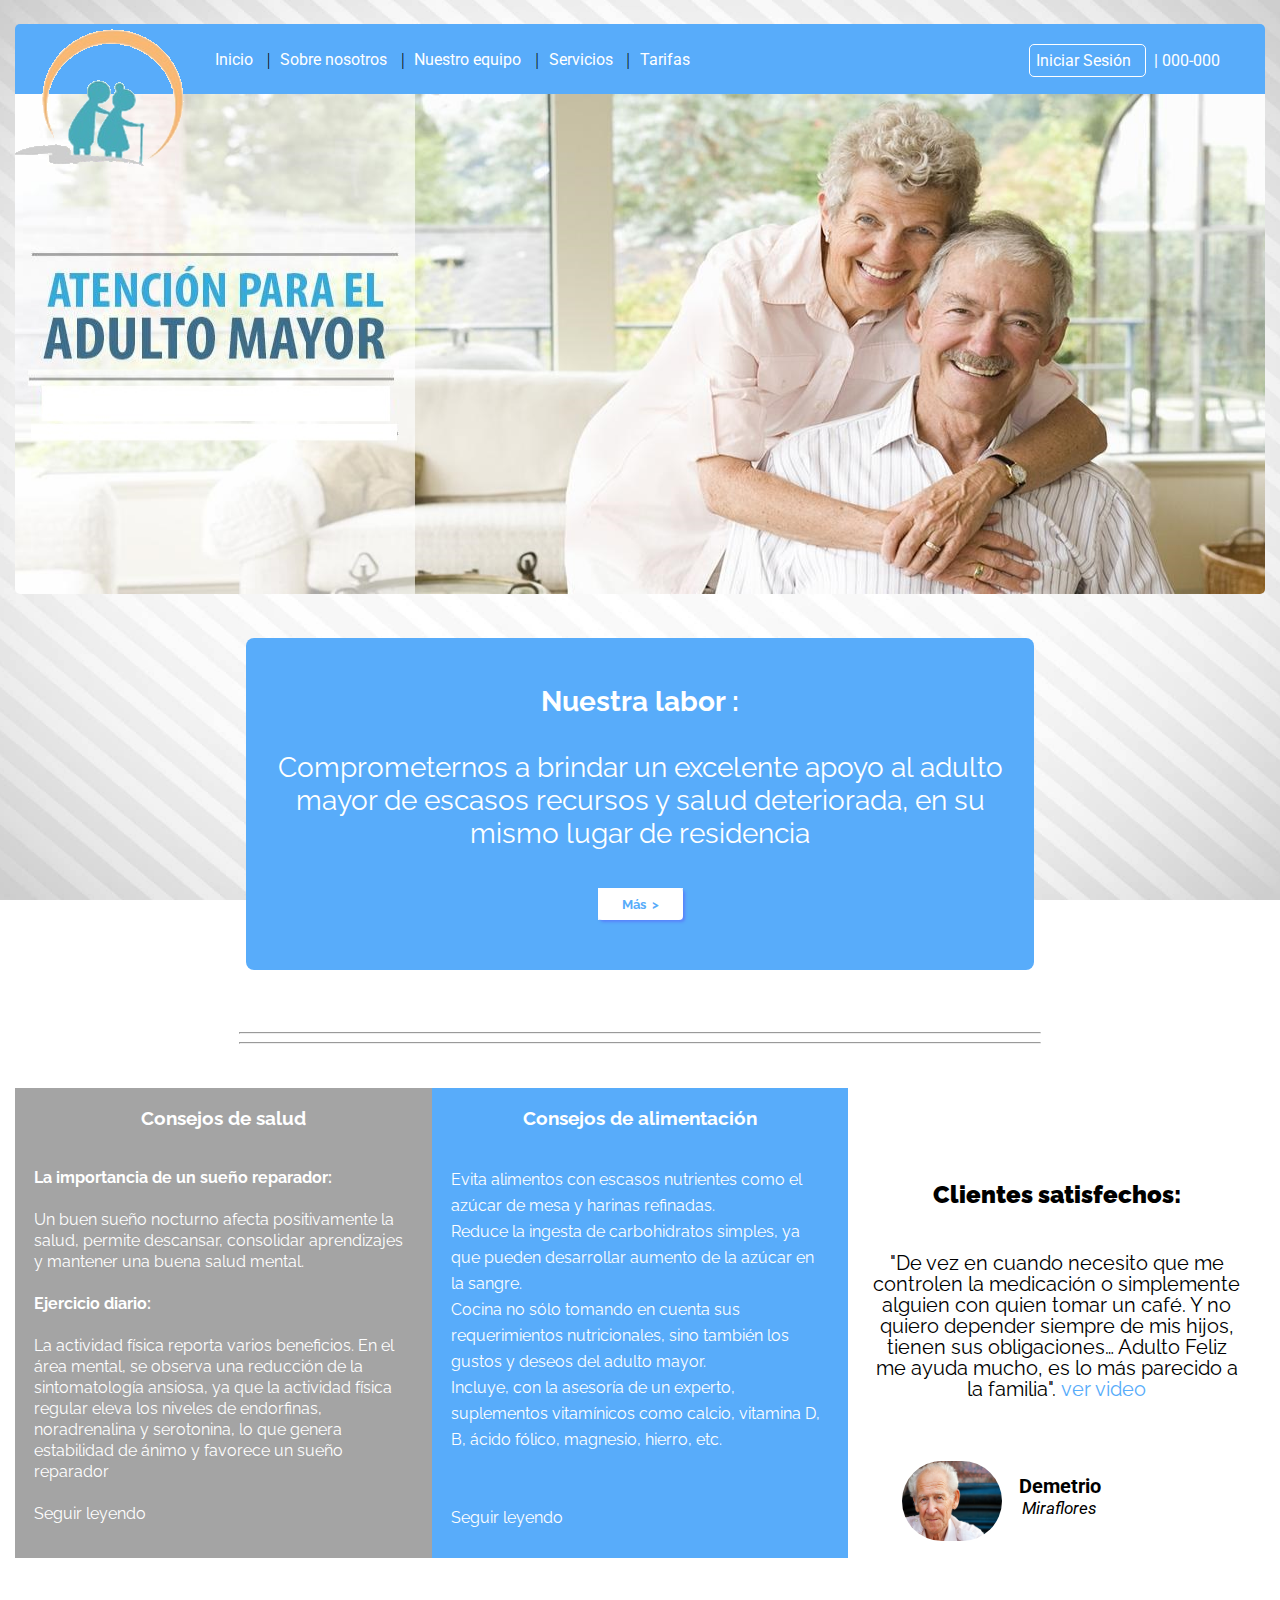
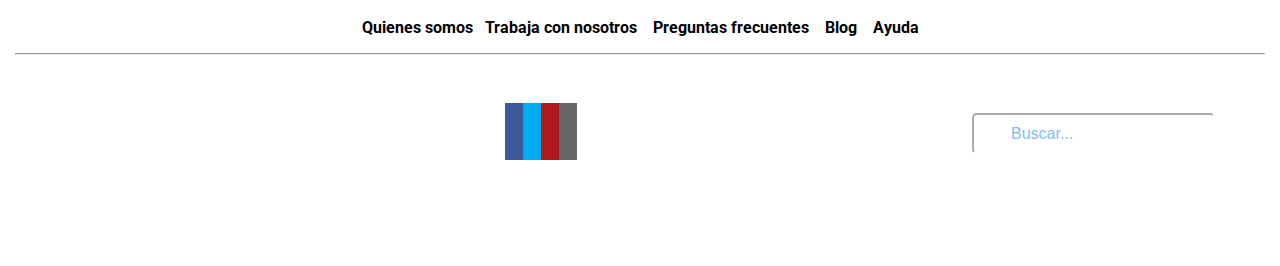
==== index.html @ ea1b71c4 "Primer commit" ====
<!DOCTYPE html>
<html>
<head>
	<meta charset="UTF-8">
	<title>Adulto Feliz</title>
	<link rel="stylesheet" type="text/css" href="estilo.css">
	<link rel="stylesheet" href="https://use.fontawesome.com/releases/v5.0.11/css/all.css" integrity="sha384-p2jx59pefphTFIpeqCcISO9MdVfIm4pNnsL08A6v5vaQc4owkQqxMV8kg4Yvhaw/" crossorigin="anonymous">
	<link href="https://fonts.googleapis.com/css?family=Roboto" rel="stylesheet">
	<link href="https://fonts.googleapis.com/css?family=Roboto:500" rel="stylesheet">
	<link href="https://fonts.googleapis.com/css?family=Raleway" rel="stylesheet">
	<link rel="stylesheet" href="https://use.fontawesome.com/releases/v5.0.13/css/all.css" integrity="sha384-DNOHZ68U8hZfKXOrtjWvjxusGo9WQnrNx2sqG0tfsghAvtVlRW3tvkXWZh58N9jp" crossorigin="anonymous">
</head>
<body>
	<main>
		<header><a href="index.html"><img src="logo.png"></a>
			<ul>
				<li><a href="index.html">Inicio&nbsp;</a>|</li>
				<li><a href="index3.html">Sobre nosotros&nbsp;</a>|</li>
				<li><a href="index4.html">Nuestro equipo&nbsp;</a>|</li>
				<li><a href="#">Servicios&nbsp;</a>|</li>
				<li><a href="index2.html">Tarifas</a></li>
			</ul>
			<div class="iconheader">
			<span class="user"><a href="https://www.holaelefant.com/contact">Iniciar Sesión&nbsp;&nbsp;<i class="fas fa-user-alt fa-1x"></i></a></span>|
			<span class="phone">000-000&nbsp;&nbsp;<i class="fas fa-phone fa-1x"></i></span>
			</div>


		</header>

		<nav>
			<img src="banner2.jpg" width="1250" height="500">
		</nav>
			<article>

			<p><strong>Nuestra labor :</strong><br><br>Comprometernos a brindar un excelente apoyo al adulto mayor de escasos recursos y salud deteriorada, en su mismo lugar de residencia</p>

		<button>
			<a href="index3.html">Más&nbsp;&nbsp;></a>
		</button> 
		</article>
		<br>
		<br>
		<br>
		<hr class="linea">
		<hr class="linea">
		<br>
		<br>
		<div id="caja">

			<div id="caja1">
				<h3>Consejos de salud<br></h3>

					<p><strong>La importancia de un sueño reparador:</strong><br><br>Un  buen  sueño nocturno afecta positivamente la salud, permite descansar,  consolidar aprendizajes y  mantener una buena salud mental.<br><br><strong>Ejercicio diario:</strong><br><br> La actividad física reporta varios beneficios. En el área mental, se observa una reducción de la sintomatología ansiosa, ya que la actividad física regular eleva los niveles de endorfinas, noradrenalina y serotonina, lo que genera estabilidad de ánimo y favorece un sueño reparador <br><br><a href="#">Seguir leyendo</a></p>
			</div>

			<div id="caja2">
				<h3>Consejos de alimentación</h3>

					<p> Evita alimentos con escasos nutrientes como el azúcar de mesa y harinas refinadas.<br>
 						Reduce la ingesta de carbohidratos simples, ya que pueden desarrollar aumento de la azúcar en la sangre.<br>
						Cocina no sólo tomando en cuenta sus requerimientos nutricionales, sino también los gustos y deseos del adulto mayor.<br>
						Incluye, con la asesoría de un experto, suplementos vitamínicos como calcio, vitamina D, B, ácido fólico, magnesio, hierro, etc.<br><br><br><a href="#">Seguir leyendo</a></p>
						</div>

			<div id="caja3">
				<h2><strong>Clientes satisfechos:</strong></h2>

					<p>"De vez en cuando necesito que me controlen la medicación o simplemente alguien con quien tomar un café. Y no quiero depender siempre de mis hijos, tienen sus obligaciones… Adulto Feliz me ayuda mucho, es lo más parecido a la familia".&nbsp;<a href="#">ver video</a><br><br>
						<img src="abuelo.jpg"> 
						<span><strong>Demetrio</strong><br><i>Miraflores</i></span>
			</div>	
					<footer>
							<p><a href="#">Quienes somos &nbsp;&nbsp;</a><a href="#">Trabaja con nosotros &nbsp;&nbsp;</a><a href="#"> Preguntas frecuentes &nbsp;&nbsp;</a> <a href="#"><a href="#">Blog 
							&nbsp;&nbsp; </a><a href="#">Ayuda</a></p>
							<hr>

					<div class="social">

						<ul>
							<li><a href="http://www.facebook.com" target="_blank" class="icon-facebook">
								<i class="fab fa-facebook-square" ></i></a></li>
							<li><a href="http://www.twitter.com" target="_blank" class="icon-twitter">
								<i class="fab fa-twitter-square" ></i></a></li>
							<li><a href="http://www.pinterest.com" target="_blank" class="icon-pinterest">
								<i class="fab fa-pinterest-square"></i></a></li>
							<li><a href="http://www.gmail.com" target="_blank" class="icon-mail">
								<i class="fas fa-envelope-square"></i></a></li>
						</ul>

					</div>	
							<div id="box">
								<form action="#" method="post">
							<span class="icon"><i class="fa fa-search"></i></span>
							<input placeholder="Buscar..." type="buscar" id="buscar"/>
								</form>
							</div>
					</footer>
				
	</main>

	
</body>
</html>
---- estilo.css ----
@charset "utf-8";
#todo{
	background-color: white;
}
body{
	background: url(fondo3.jpg) center center fixed;
	background-color: white;
	background-size: cover;
}
main{
	margin: auto;
	align-content: center;
	width: 1250px;
}

header{
	height: 70px;
	margin: 0px;
	background-color:#58ACFA;
	border-top-right-radius: 5px;
	border-top-left-radius: 5px;
}
nav img{
	border-bottom-right-radius: 5px;
	border-bottom-left-radius: 5px;
}
.linea{
	width:800px;
}
 ul li{
	position: relative;
	float: left;
	padding-top: 26px;
}
ul{
	margin-left: 150px;
	list-style: none;
}	
ul li a{
	color: white;
	text-decoration: none;
	font-family: 'Roboto', sans-serif;
	padding-right: 10px;
	padding-left: 10px;
}
ul li a:hover{
	color: #FACC2E;
}

header img{
	position: absolute;
	margin-top: 0.3em;
}
article{
	width: 750px;
	padding: 19px;
	padding-bottom: 50px;
	background-color: #58ACFA;
	margin:auto;
	margin-top: 40px;
	text-align: center;
	border-radius: 0.5em;
}
article p{
	color: white;
	font-size: 28px;
	text-align: center;
	font-family: 'Raleway', sans-serif;
}
button{
	margin-top: 10px;
	padding: 0;
	border: none;
	background-color:white;
}
button:hover{
	background-color:#A9BCF5;
	transition: 0.5s;
}
button a{
	display: block;
	padding: 8px 24px;
	font-family: 'Raleway', sans-serif;
	text-decoration: none;
	color: #58ACFA;
	font-weight: bold;
	box-shadow: 2px 2px 3px #5882FA;
	border-radius: 0.3em;
}

#caja{
	width: 1250px;
	overflow: auto;
	clear: both;
}

#caja1{
	height: 470px;
	width: 416.6px;
	background-color: #a4a4a4;
	float: left;
	
}
#caja2{
	height: 470px;
	width: 416.6px;
	background-color: #58ACFA;
	float: left;
}

#caja3{
	height: 470px;
	width: 416.8px;
	background-color: white;
	float: left;

}

h3{
	text-align: center;
	color: white;
	font-family: 'Raleway', sans-serif;
	font-weight: bold;
}

#caja1 p{
	padding:1.2em;
	color:white;
	font-family: 'Raleway', sans-serif;
	line-height: 21px;
}

#caja1 a{
	text-decoration: none;
	color:white;
	font-family: 'Raleway', sans-serif;
}
#caja1 a:hover{
	color:#494949;
}
#caja2 p{
	padding:1.2em;
	color:white;
	font-family: 'Raleway', sans-serif;
	line-height: 26px;
}
#caja2 a{
	text-decoration: none;
	color:white;
	font-family: 'Raleway', sans-serif;
}
#caja2 a:hover{
	color:#494949;
}
#caja3 h2{
	text-align: center;
	color: black;
	font-family: 'Raleway', sans-serif;
	font-weight: bold;
	padding-top: 3em;
}
#caja3 p{
	padding:1.2em;
	color:black;
	font-family: 'Raleway', sans-serif;
	line-height: 21px;
	font-size: 20px;
	text-align: center;
}
#caja3 a{
	text-decoration: none;
	color:#58ACFA;
	font-family: 'Raleway', sans-serif;
}
#caja3 a:hover{
	color:#494949;
}

#caja3 img{
	width: 100px;
	height: 80px;
	float: left;
	margin-top: 40px;
	margin-left: 30px;
	border-radius: 40px;
}
#caja3 span{
	text-align: center;
	margin-top: 55px;
	display: block;
	font-family: 'roboto';
	float: right;
	padding-right: 140px;
}
#caja3 i{
	font-size:17px;
}

footer{
	height:300px;
	clear:both;
}
footer p{
	text-align: center;
	padding-top: 60px;
	font-family: 'Roboto', sans-serif;
}
footer p a{
	text-decoration: none;
	color: black;
	font-weight: bold;
}
footer p a:hover{
	color:#0B3861;
}
.social ul{
	list-style: none;
	text-align: center;
	position: absolute;
	margin-left: 450px;
}
 .social ul li a {
	color:#fff;
	background: #000;
	padding: 2px 9px;
}
 
.social ul li .icon-facebook{
	background: #3b5998;
} 
.social ul li .icon-twitter{
	background: #00abf0;
}
.social ul li .icon-pinterest{
	background: #ae181f;
}
.social ul li .icon-mail{
	background: #666666;
}
 .social ul li a:hover{
	background: #000;
	transition: 0.6s;
}
.social ul li{
	font-size:45px;
	display: inline;
}

#box{
	white-space: nowrap;
	float:right;
	margin-right: 20px;
	padding-top: 17px;
	position: relative;
}
#buscar{
	width: 200px;
	height: 35px;
	border-color: white;
	font-size: 12pt;
	padding-left: 37px;
	border-radius: 5px;
	color: gray;
}
#buscar::-webkit-input-placeholder{
   color: #81BEF7;
}
.icon{
  position:absolute;
  padding-right: 0;
  margin-left: 8px;
  margin-top: 12px;
  color: #58ACFA;
}
input#buscar:hover, input#buscar:focus,input#buscar:active{
    outline:none;
    background: #ffffff;
 }

#box{
	white-space: nowrap;
	float:right;
	margin-right: 50px;
	padding-top: 50px;
	position: relative;
}

#buscador .icon{
  position:absolute;
  padding-right: 0;
  margin-left: 8px;
  margin-top: 9px;
  color: #58ACFA;
}
#buscador input#buscar:hover, #buscador input#buscar:focus, #buscador input#buscar:active{
    outline:none;
    background: #ffffff;
 }
#tarifa{
	margin-top: 30px;
	padding: 4em;	
	font-size: 15px;
	font-family: 'Roboto';
	color: #00305A;
	float:left;
}
#datos{
	padding: 60px;
	background-color: white;
	border-radius: 0.5em;
	box-shadow: 0px 0px 15px 10px #C9D4DE;
}
#cmbDato{
	width: 250px;
	height: 25px;
	background-color: #F2F2F2;
	border: 0.5px solid #B7D5EF;
	padding-left: 10px;
	box-shadow:inset 2px 2px #C9D4DE;
	
}
.datos input#dato:input-placeholder{
	color: gray;
	font-size: 10px;

}
#datos p{
	font-size: 17px;	
}
nav p{
	margin-top: 21px;
	font-family: "Roboto";
}
#btnCalcular{
	background-color: #004B8D;
	font-family: "Roboto";
	border:none;
	width: 263px;
	padding:11px 40px;
	font-size: 15px;
	margin-top: 50px;
	color:white;
	box-shadow: 2px 2px 3px #00305A;
	border-radius: 0.3em;
}
#btnCalcular:hover{
	background-color: #00305A;
	transition: 0.3s;
}
#nosotros{
	margin: 70px 20px 120px 20px;
	display: flex;
}
.imglabor{
	width: 540px;
	height: 380px;
	border-radius: 6px;
	margin-left: 30px;
	margin-top: 11px;
}
.labor{
	margin:25px;
	font-family: "roboto";
	font-size: 16px;
	color:#086A87;
	padding-left: 18px;
	padding-right: 18px;
}
#lab{
	font-size: 24px;
	font-family: "roboto";
	color:#086A87;
}

#filo{
	display: flex;
	flex-direction: row;
	align-items: baseline;
	color: #086A87;
	font-family: "roboto";
	font-size: 19px;
	margin-top: 120px;
}
#filo h3{
	color: #086A87;
	font-size: 40px;
}
#mision, #vision{
	text-align: center;
	padding-left: 70px;
	padding-right: 80px;
}
#staff{
	margin-top: 7.5em;
	margin-bottom: 6em;
	text-align: center;
}
#staff h2{
	font-size: 45px;
	font-family: "Raleway";
	color:#086A87;
	letter-spacing: 3px;
	margin: 0;
}
#staff p{
	font-size: 25px;
	margin-bottom: 50px;
	font-family: "Raleway";
	color: #848484;
}
.buscador{
	margin:auto;
	background-color: #086A87;
	width: 1120px;
}
.buscador h3{
	color: white;
	font-family: "Raleway";
	font-size: 30px;
	margin: 0px;
	padding-top: 24px;
}
#btnBuscar{
	background-color: #58ACFA;
	font-family: "Roboto";
	border:none;
	width: 163px;
	height: 40px;
	padding:2px 10px;
	font-size: 20px;
	color:white;
	box-shadow: 2px 2px 3px #0489B1;
	border-radius: 0.3em;
	margin-top: 0;
}
#btnBuscar:hover{
	background-color: #0489B1;
	transition: 0.3s;
}
#txtCuidadores{
	padding:2px 10px;
	width: 263px;
	height: 30px;
	margin-bottom: 15px;
	border-color: #58ACFA;
	font-family: "Raleway";
	font-weight: bold;
	font-size:15px;
	color:gray;
}
#cmbCuidador{
	padding:2px 10px;
	width: 270px;
	height: 37px;
	margin: 0px 30px 15px 30px;
	border-color: #58ACFA;
	font-family: "Raleway";
	font-weight: bold;
	font-size:15px;
	color: gray;
}

.resultado{
	margin:auto;
	border: 1px solid #086A87;
	width: 370px;
	padding: 10px 10px 5px 10px;
	color:gray;
	font-family: 'roboto';
	margin-left: 5px;
	margin-top: 5px;
	float: left;
}
.iconheader{
	float:right;
	margin-top: 20px;
	margin-right: 30px;
	color: white;
	padding: 7px;
	font-family: 'Roboto';
}
.user a{
	text-decoration: none;
	color: white;
}
.user{
	border:0.5px solid white;
	margin-right: 8px;
	border-radius: 5px;
	padding: 6px;
	color:white;
}
.user a:hover{
	color:#086A87;
	transition: 0.5s;
}
.user:hover{
	background-color: white;
	transition: 0.5s;
}

.avatar{
	width: 200px;
	height: 200px;
}
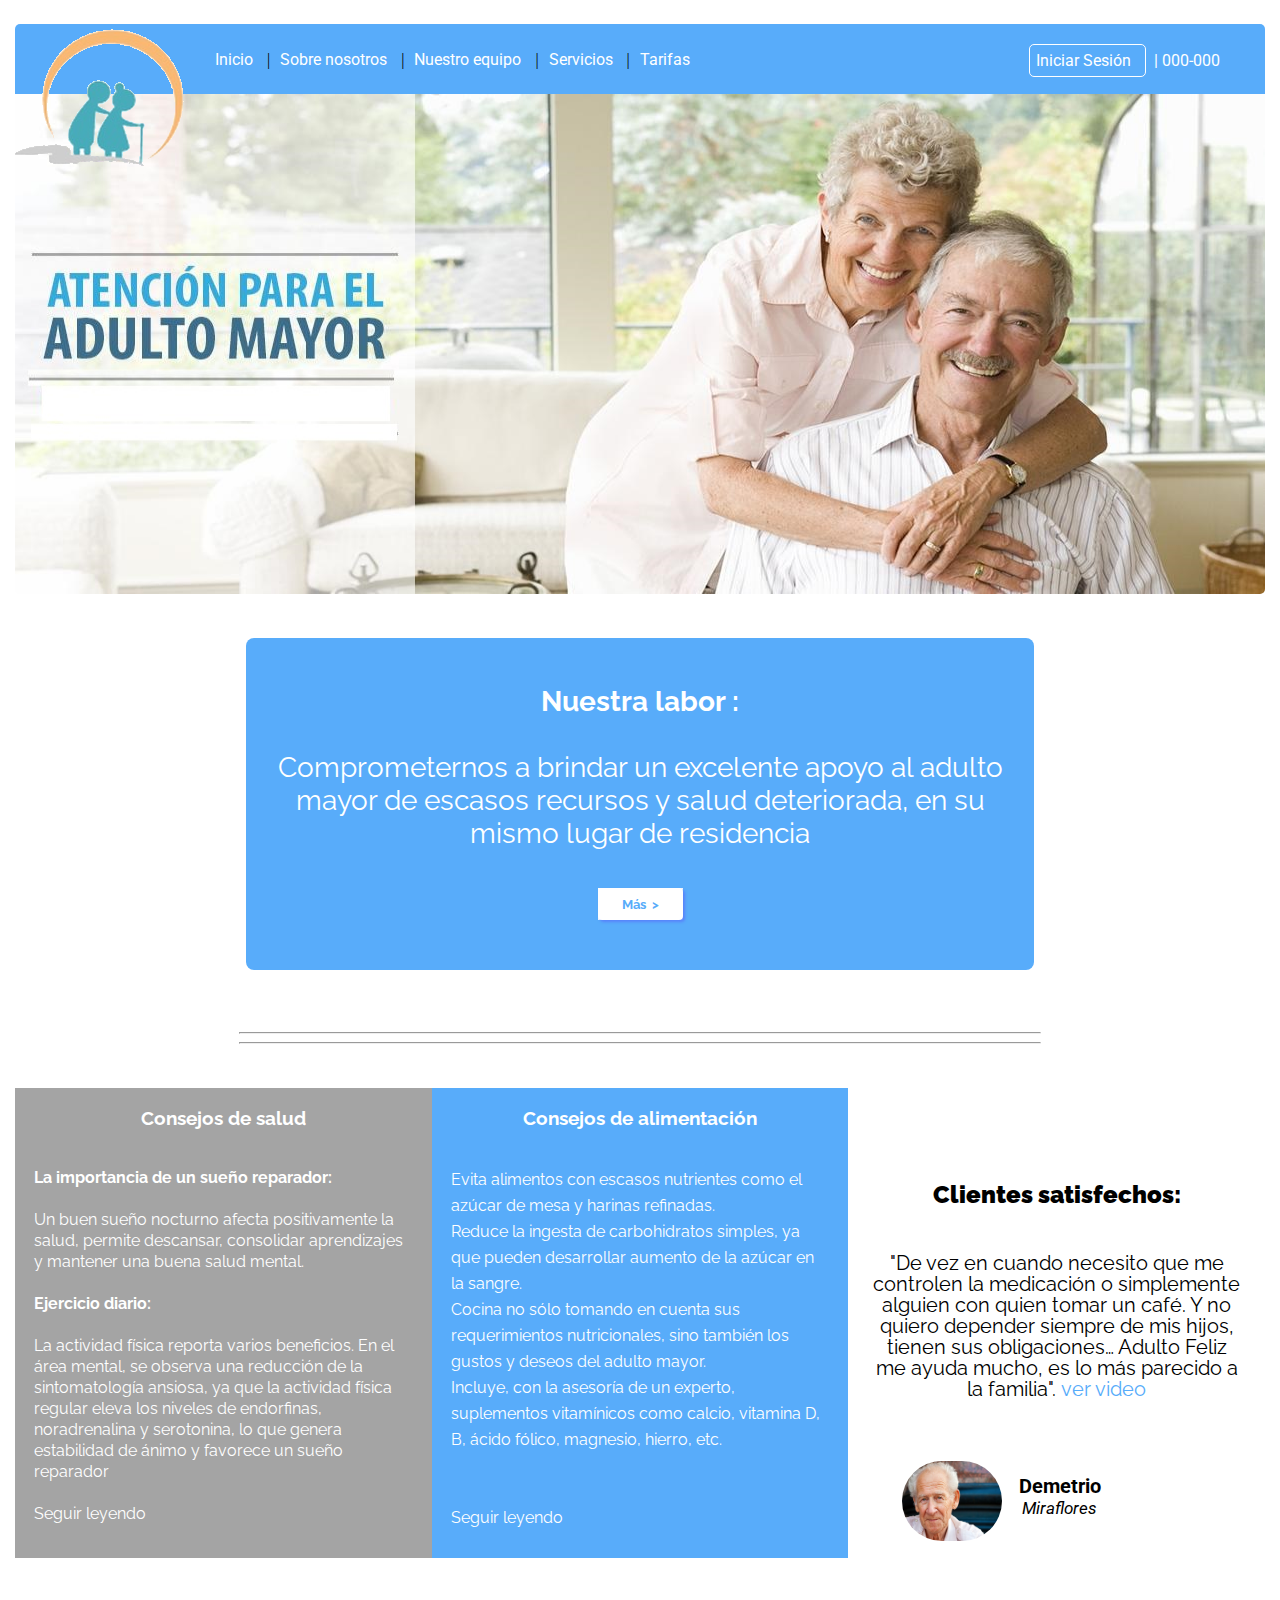
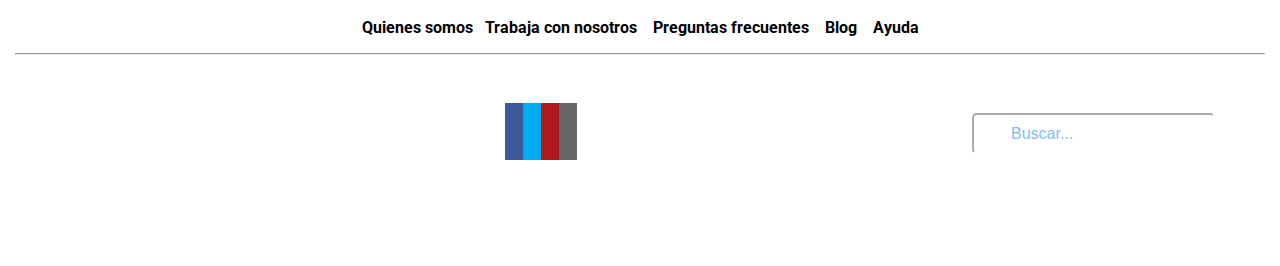
==== commit 33cabc5a: "Arreglando errores de los archivos .html" ====
--- a/index.html
+++ b/index.html
@@ -3,7 +3,7 @@
 <head>
 	<meta charset="UTF-8">
 	<title>Adulto Feliz</title>
-	<link rel="stylesheet" type="text/css" href="estilo.css">
+	<link rel="stylesheet" type="text/css" href="css/estilo.css">
 	<link rel="stylesheet" href="https://use.fontawesome.com/releases/v5.0.11/css/all.css" integrity="sha384-p2jx59pefphTFIpeqCcISO9MdVfIm4pNnsL08A6v5vaQc4owkQqxMV8kg4Yvhaw/" crossorigin="anonymous">
 	<link href="https://fonts.googleapis.com/css?family=Roboto" rel="stylesheet">
 	<link href="https://fonts.googleapis.com/css?family=Roboto:500" rel="stylesheet">
@@ -12,13 +12,13 @@
 </head>
 <body>
 	<main>
-		<header><a href="index.html"><img src="logo.png"></a>
+		<header><a href="index.html"><img src="img/logo.png"></a>
 			<ul>
 				<li><a href="index.html">Inicio&nbsp;</a>|</li>
-				<li><a href="index3.html">Sobre nosotros&nbsp;</a>|</li>
-				<li><a href="index4.html">Nuestro equipo&nbsp;</a>|</li>
+				<li><a href="about.html">Sobre nosotros&nbsp;</a>|</li>
+				<li><a href="services.html">Nuestro equipo&nbsp;</a>|</li>
 				<li><a href="#">Servicios&nbsp;</a>|</li>
-				<li><a href="index2.html">Tarifas</a></li>
+				<li><a href="prices.html">Tarifas</a></li>
 			</ul>
 			<div class="iconheader">
 			<span class="user"><a href="https://www.holaelefant.com/contact">Iniciar Sesión&nbsp;&nbsp;<i class="fas fa-user-alt fa-1x"></i></a></span>|
@@ -29,14 +29,14 @@
 		</header>
 
 		<nav>
-			<img src="banner2.jpg" width="1250" height="500">
+			<img src="img/banner2.jpg" width="1250" height="500">
 		</nav>
 			<article>
 
 			<p><strong>Nuestra labor :</strong><br><br>Comprometernos a brindar un excelente apoyo al adulto mayor de escasos recursos y salud deteriorada, en su mismo lugar de residencia</p>
 
 		<button>
-			<a href="index3.html">Más&nbsp;&nbsp;></a>
+			<a href="about.html">Más&nbsp;&nbsp;></a>
 		</button> 
 		</article>
 		<br>
@@ -67,7 +67,7 @@
 				<h2><strong>Clientes satisfechos:</strong></h2>
 
 					<p>"De vez en cuando necesito que me controlen la medicación o simplemente alguien con quien tomar un café. Y no quiero depender siempre de mis hijos, tienen sus obligaciones… Adulto Feliz me ayuda mucho, es lo más parecido a la familia".&nbsp;<a href="#">ver video</a><br><br>
-						<img src="abuelo.jpg"> 
+						<img src="img/abuelo.jpg"> 
 						<span><strong>Demetrio</strong><br><i>Miraflores</i></span>
 			</div>	
 					<footer>
@@ -98,7 +98,6 @@
 					</footer>
 				
 	</main>
-
 	
 </body>
 </html>--- a/css/estilo.css
+++ b/css/estilo.css
@@ -0,0 +1,521 @@
+@charset "utf-8";
+#todo{
+	background-color: white;
+}
+body{
+	background: url(fondo3.jpg) center center fixed;
+	background-color: white;
+	background-size: cover;
+}
+main{
+	margin: auto;
+	align-content: center;
+	width: 1250px;
+}
+
+header{
+	height: 70px;
+	margin: 0px;
+	background-color:#58ACFA;
+	border-top-right-radius: 5px;
+	border-top-left-radius: 5px;
+}
+nav img{
+	border-bottom-right-radius: 5px;
+	border-bottom-left-radius: 5px;
+}
+.linea{
+	width:800px;
+}
+ ul li{
+	position: relative;
+	float: left;
+	padding-top: 26px;
+}
+ul{
+	margin-left: 150px;
+	list-style: none;
+}	
+ul li a{
+	color: white;
+	text-decoration: none;
+	font-family: 'Roboto', sans-serif;
+	padding-right: 10px;
+	padding-left: 10px;
+}
+ul li a:hover{
+	color: #FACC2E;
+}
+
+header img{
+	position: absolute;
+	margin-top: 0.3em;
+}
+article{
+	width: 750px;
+	padding: 19px;
+	padding-bottom: 50px;
+	background-color: #58ACFA;
+	margin:auto;
+	margin-top: 40px;
+	text-align: center;
+	border-radius: 0.5em;
+}
+article p{
+	color: white;
+	font-size: 28px;
+	text-align: center;
+	font-family: 'Raleway', sans-serif;
+}
+button{
+	margin-top: 10px;
+	padding: 0;
+	border: none;
+	background-color:white;
+}
+button:hover{
+	background-color:#A9BCF5;
+	transition: 0.5s;
+}
+button a{
+	display: block;
+	padding: 8px 24px;
+	font-family: 'Raleway', sans-serif;
+	text-decoration: none;
+	color: #58ACFA;
+	font-weight: bold;
+	box-shadow: 2px 2px 3px #5882FA;
+	border-radius: 0.3em;
+}
+
+#caja{
+	width: 1250px;
+	overflow: auto;
+	clear: both;
+}
+
+#caja1{
+	height: 470px;
+	width: 416.6px;
+	background-color: #a4a4a4;
+	float: left;
+	
+}
+#caja2{
+	height: 470px;
+	width: 416.6px;
+	background-color: #58ACFA;
+	float: left;
+}
+
+#caja3{
+	height: 470px;
+	width: 416.8px;
+	background-color: white;
+	float: left;
+
+}
+
+h3{
+	text-align: center;
+	color: white;
+	font-family: 'Raleway', sans-serif;
+	font-weight: bold;
+}
+
+#caja1 p{
+	padding:1.2em;
+	color:white;
+	font-family: 'Raleway', sans-serif;
+	line-height: 21px;
+}
+
+#caja1 a{
+	text-decoration: none;
+	color:white;
+	font-family: 'Raleway', sans-serif;
+}
+#caja1 a:hover{
+	color:#494949;
+}
+#caja2 p{
+	padding:1.2em;
+	color:white;
+	font-family: 'Raleway', sans-serif;
+	line-height: 26px;
+}
+#caja2 a{
+	text-decoration: none;
+	color:white;
+	font-family: 'Raleway', sans-serif;
+}
+#caja2 a:hover{
+	color:#494949;
+}
+#caja3 h2{
+	text-align: center;
+	color: black;
+	font-family: 'Raleway', sans-serif;
+	font-weight: bold;
+	padding-top: 3em;
+}
+#caja3 p{
+	padding:1.2em;
+	color:black;
+	font-family: 'Raleway', sans-serif;
+	line-height: 21px;
+	font-size: 20px;
+	text-align: center;
+}
+#caja3 a{
+	text-decoration: none;
+	color:#58ACFA;
+	font-family: 'Raleway', sans-serif;
+}
+#caja3 a:hover{
+	color:#494949;
+}
+
+#caja3 img{
+	width: 100px;
+	height: 80px;
+	float: left;
+	margin-top: 40px;
+	margin-left: 30px;
+	border-radius: 40px;
+}
+#caja3 span{
+	text-align: center;
+	margin-top: 55px;
+	display: block;
+	font-family: 'roboto';
+	float: right;
+	padding-right: 140px;
+}
+#caja3 i{
+	font-size:17px;
+}
+
+footer{
+	height:300px;
+	clear:both;
+}
+footer p{
+	text-align: center;
+	padding-top: 60px;
+	font-family: 'Roboto', sans-serif;
+}
+footer p a{
+	text-decoration: none;
+	color: black;
+	font-weight: bold;
+}
+footer p a:hover{
+	color:#0B3861;
+}
+.social ul{
+	list-style: none;
+	text-align: center;
+	position: absolute;
+	margin-left: 450px;
+}
+ .social ul li a {
+	color:#fff;
+	background: #000;
+	padding: 2px 9px;
+}
+ 
+.social ul li .icon-facebook{
+	background: #3b5998;
+} 
+.social ul li .icon-twitter{
+	background: #00abf0;
+}
+.social ul li .icon-pinterest{
+	background: #ae181f;
+}
+.social ul li .icon-mail{
+	background: #666666;
+}
+ .social ul li a:hover{
+	background: #000;
+	transition: 0.6s;
+}
+.social ul li{
+	font-size:45px;
+	display: inline;
+}
+
+#box{
+	white-space: nowrap;
+	float:right;
+	margin-right: 20px;
+	padding-top: 17px;
+	position: relative;
+}
+#buscar{
+	width: 200px;
+	height: 35px;
+	border-color: white;
+	font-size: 12pt;
+	padding-left: 37px;
+	border-radius: 5px;
+	color: gray;
+}
+#buscar::-webkit-input-placeholder{
+   color: #81BEF7;
+}
+.icon{
+  position:absolute;
+  padding-right: 0;
+  margin-left: 8px;
+  margin-top: 12px;
+  color: #58ACFA;
+}
+input#buscar:hover, input#buscar:focus,input#buscar:active{
+    outline:none;
+    background: #ffffff;
+ }
+
+#box{
+	white-space: nowrap;
+	float:right;
+	margin-right: 50px;
+	padding-top: 50px;
+	position: relative;
+}
+
+#buscador .icon{
+  position:absolute;
+  padding-right: 0;
+  margin-left: 8px;
+  margin-top: 9px;
+  color: #58ACFA;
+}
+#buscador input#buscar:hover, #buscador input#buscar:focus, #buscador input#buscar:active{
+    outline:none;
+    background: #ffffff;
+ }
+#tarifa{
+	margin-top: 30px;
+	padding: 4em;	
+	font-size: 15px;
+	font-family: 'Roboto';
+	color: #00305A;
+	float:left;
+}
+#datos{
+	padding: 60px;
+	background-color: white;
+	border-radius: 0.5em;
+	box-shadow: 0px 0px 15px 10px #C9D4DE;
+}
+#cmbDato{
+	width: 250px;
+	height: 25px;
+	background-color: #F2F2F2;
+	border: 0.5px solid #B7D5EF;
+	padding-left: 10px;
+	box-shadow:inset 2px 2px #C9D4DE;
+	
+}
+.datos input#dato:input-placeholder{
+	color: gray;
+	font-size: 10px;
+
+}
+#datos p{
+	font-size: 17px;	
+}
+nav p{
+	margin-top: 21px;
+	font-family: "Roboto";
+}
+#btnCalcular{
+	background-color: #004B8D;
+	font-family: "Roboto";
+	border:none;
+	width: 263px;
+	padding:11px 40px;
+	font-size: 15px;
+	margin-top: 50px;
+	color:white;
+	box-shadow: 2px 2px 3px #00305A;
+	border-radius: 0.3em;
+}
+#btnCalcular:hover{
+	background-color: #00305A;
+	transition: 0.3s;
+}
+#nosotros{
+	margin: 70px 20px 120px 20px;
+	display: flex;
+}
+.imglabor{
+	width: 540px;
+	height: 380px;
+	border-radius: 6px;
+	margin-left: 30px;
+	margin-top: 11px;
+}
+.labor{
+	margin:25px;
+	font-family: "roboto";
+	font-size: 16px;
+	color:#086A87;
+	padding-left: 18px;
+	padding-right: 18px;
+}
+#lab{
+	font-size: 24px;
+	font-family: "roboto";
+	color:#086A87;
+}
+
+#filo{
+	display: flex;
+	flex-direction: row;
+	align-items: baseline;
+	color: #086A87;
+	font-family: "roboto";
+	font-size: 19px;
+	margin-top: 120px;
+}
+#filo h3{
+	color: #086A87;
+	font-size: 40px;
+}
+#mision, #vision{
+	text-align: center;
+	padding-left: 70px;
+	padding-right: 80px;
+}
+#staff{
+	margin-top: 7.5em;
+	margin-bottom: 6em;
+	text-align: center;
+}
+#staff h2{
+	font-size: 45px;
+	font-family: "Raleway";
+	color:#086A87;
+	letter-spacing: 3px;
+	margin: 0;
+}
+#staff p{
+	font-size: 25px;
+	margin-bottom: 50px;
+	font-family: "Raleway";
+	color: #848484;
+}
+.buscador{
+	margin:auto;
+	background-color: #086A87;
+	width: 1120px;
+}
+.buscador h3{
+	color: white;
+	font-family: "Raleway";
+	font-size: 30px;
+	margin: 0px;
+	padding-top: 24px;
+}
+#btnBuscar{
+	background-color: #58ACFA;
+	font-family: "Roboto";
+	border:none;
+	width: 163px;
+	height: 40px;
+	padding:2px 10px;
+	font-size: 20px;
+	color:white;
+	box-shadow: 2px 2px 3px #0489B1;
+	border-radius: 0.3em;
+	margin-top: 0;
+}
+#btnBuscar:hover{
+	background-color: #0489B1;
+	transition: 0.3s;
+}
+#txtCuidadores{
+	padding:2px 10px;
+	width: 263px;
+	height: 30px;
+	margin-bottom: 15px;
+	border-color: #58ACFA;
+	font-family: "Raleway";
+	font-weight: bold;
+	font-size:15px;
+	color:gray;
+}
+#cmbCuidador{
+	padding:2px 10px;
+	width: 270px;
+	height: 37px;
+	margin: 0px 30px 15px 30px;
+	border-color: #58ACFA;
+	font-family: "Raleway";
+	font-weight: bold;
+	font-size:15px;
+	color: gray;
+}
+
+.resultado{
+	margin:auto;
+	border: 1px solid #086A87;
+	width: 370px;
+	padding: 10px 10px 5px 10px;
+	color:gray;
+	font-family: 'roboto';
+	margin-left: 5px;
+	margin-top: 5px;
+	float: left;
+}
+.iconheader{
+	float:right;
+	margin-top: 20px;
+	margin-right: 30px;
+	color: white;
+	padding: 7px;
+	font-family: 'Roboto';
+}
+.user a{
+	text-decoration: none;
+	color: white;
+}
+.user{
+	border:0.5px solid white;
+	margin-right: 8px;
+	border-radius: 5px;
+	padding: 6px;
+	color:white;
+}
+.user a:hover{
+	color:#086A87;
+	transition: 0.5s;
+}
+.user:hover{
+	background-color: white;
+	transition: 0.5s;
+}
+
+.avatar{
+	width: 200px;
+	height: 200px;
+}
+
+
+
+
+
+
+
+
+
+
+
+
+
+
+
+
